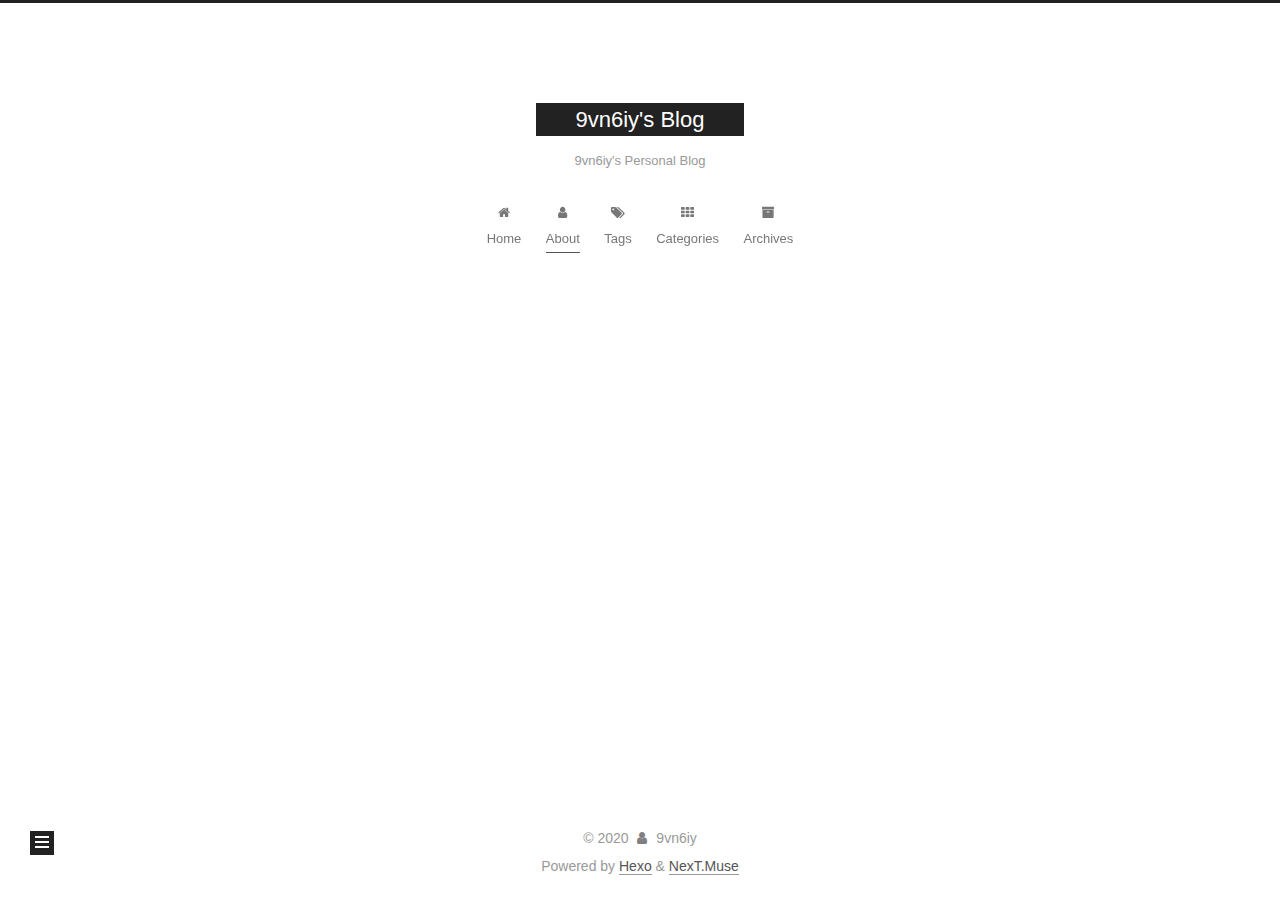
==== about/index.html @ 458c4b7e "Site updated: 2020-06-05 17:55:17" ====
<!DOCTYPE html>
<html lang="zh-Hans">
<head>
  <meta charset="UTF-8">
<meta name="viewport" content="width=device-width, initial-scale=1, maximum-scale=2">
<meta name="theme-color" content="#222">
<meta name="generator" content="Hexo 4.2.1">
  <link rel="apple-touch-icon" sizes="180x180" href="/images/apple-touch-icon-next.png">
  <link rel="icon" type="image/png" sizes="32x32" href="/images/favicon-32x32-next.png">
  <link rel="icon" type="image/png" sizes="16x16" href="/images/favicon-16x16-next.png">
  <link rel="mask-icon" href="/images/logo.svg" color="#222">

<link rel="stylesheet" href="/css/main.css">


<link rel="stylesheet" href="/lib/font-awesome/css/font-awesome.min.css">

<script id="hexo-configurations">
    var NexT = window.NexT || {};
    var CONFIG = {"hostname":"yoursite.com","root":"/","scheme":"Muse","version":"7.8.0","exturl":false,"sidebar":{"position":"left","display":"post","padding":18,"offset":12,"onmobile":false},"copycode":{"enable":false,"show_result":false,"style":null},"back2top":{"enable":true,"sidebar":false,"scrollpercent":false},"bookmark":{"enable":false,"color":"#222","save":"auto"},"fancybox":false,"mediumzoom":false,"lazyload":false,"pangu":false,"comments":{"style":"tabs","active":null,"storage":true,"lazyload":false,"nav":null},"algolia":{"hits":{"per_page":10},"labels":{"input_placeholder":"Search for Posts","hits_empty":"We didn't find any results for the search: ${query}","hits_stats":"${hits} results found in ${time} ms"}},"localsearch":{"enable":false,"trigger":"auto","top_n_per_article":1,"unescape":false,"preload":false},"motion":{"enable":true,"async":false,"transition":{"post_block":"fadeIn","post_header":"slideDownIn","post_body":"slideDownIn","coll_header":"slideLeftIn","sidebar":"slideUpIn"}}};
  </script>

  <meta property="og:type" content="website">
<meta property="og:title" content="about">
<meta property="og:url" content="http://yoursite.com/about/index.html">
<meta property="og:site_name" content="9vn6iy&#39;s Blog">
<meta property="article:published_time" content="2020-06-05T09:45:05.000Z">
<meta property="article:modified_time" content="2020-06-05T09:45:13.853Z">
<meta property="article:author" content="9vn6iy">
<meta name="twitter:card" content="summary">

<link rel="canonical" href="http://yoursite.com/about/">


<script id="page-configurations">
  // https://hexo.io/docs/variables.html
  CONFIG.page = {
    sidebar: "",
    isHome : false,
    isPost : false,
    lang   : 'zh-Hans'
  };
</script>

  <title>about | 9vn6iy's Blog
</title>
  






  <noscript>
  <style>
  .use-motion .brand,
  .use-motion .menu-item,
  .sidebar-inner,
  .use-motion .post-block,
  .use-motion .pagination,
  .use-motion .comments,
  .use-motion .post-header,
  .use-motion .post-body,
  .use-motion .collection-header { opacity: initial; }

  .use-motion .site-title,
  .use-motion .site-subtitle {
    opacity: initial;
    top: initial;
  }

  .use-motion .logo-line-before i { left: initial; }
  .use-motion .logo-line-after i { right: initial; }
  </style>
</noscript>

</head>

<body itemscope itemtype="http://schema.org/WebPage">
  <div class="container use-motion">
    <div class="headband"></div>

    <header class="header" itemscope itemtype="http://schema.org/WPHeader">
      <div class="header-inner"><div class="site-brand-container">
  <div class="site-nav-toggle">
    <div class="toggle" aria-label="Toggle navigation bar">
      <span class="toggle-line toggle-line-first"></span>
      <span class="toggle-line toggle-line-middle"></span>
      <span class="toggle-line toggle-line-last"></span>
    </div>
  </div>

  <div class="site-meta">

    <a href="/" class="brand" rel="start">
      <span class="logo-line-before"><i></i></span>
      <h1 class="site-title">9vn6iy's Blog</h1>
      <span class="logo-line-after"><i></i></span>
    </a>
      <p class="site-subtitle" itemprop="description">9vn6iy's Personal Blog</p>
  </div>

  <div class="site-nav-right">
    <div class="toggle popup-trigger">
    </div>
  </div>
</div>




<nav class="site-nav">
  <ul id="menu" class="menu">
        <li class="menu-item menu-item-home">

    <a href="/" rel="section"><i class="fa fa-fw fa-home"></i>Home</a>

  </li>
        <li class="menu-item menu-item-about">

    <a href="/about/" rel="section"><i class="fa fa-fw fa-user"></i>About</a>

  </li>
        <li class="menu-item menu-item-tags">

    <a href="/tags/" rel="section"><i class="fa fa-fw fa-tags"></i>Tags</a>

  </li>
        <li class="menu-item menu-item-categories">

    <a href="/categories/" rel="section"><i class="fa fa-fw fa-th"></i>Categories</a>

  </li>
        <li class="menu-item menu-item-archives">

    <a href="/archives/" rel="section"><i class="fa fa-fw fa-archive"></i>Archives</a>

  </li>
  </ul>
</nav>




</div>
    </header>

    
  <div class="back-to-top">
    <i class="fa fa-arrow-up"></i>
    <span>0%</span>
  </div>


    <main class="main">
      <div class="main-inner">
        <div class="content-wrap">
          
  
  

          <div class="content page posts-expand">
            

    
    
    
    <div class="post-block" lang="zh-Hans">
      <header class="post-header">

<h1 class="post-title" itemprop="name headline">about
</h1>

<div class="post-meta">
  

</div>

</header>

      
      
      
      <div class="post-body">
          
      </div>
      
      
      
    </div>
    

    
    
    


          </div>
          

<script>
  window.addEventListener('tabs:register', () => {
    let { activeClass } = CONFIG.comments;
    if (CONFIG.comments.storage) {
      activeClass = localStorage.getItem('comments_active') || activeClass;
    }
    if (activeClass) {
      let activeTab = document.querySelector(`a[href="#comment-${activeClass}"]`);
      if (activeTab) {
        activeTab.click();
      }
    }
  });
  if (CONFIG.comments.storage) {
    window.addEventListener('tabs:click', event => {
      if (!event.target.matches('.tabs-comment .tab-content .tab-pane')) return;
      let commentClass = event.target.classList[1];
      localStorage.setItem('comments_active', commentClass);
    });
  }
</script>

        </div>
          
  
  <div class="toggle sidebar-toggle">
    <span class="toggle-line toggle-line-first"></span>
    <span class="toggle-line toggle-line-middle"></span>
    <span class="toggle-line toggle-line-last"></span>
  </div>

  <aside class="sidebar">
    <div class="sidebar-inner">

      <ul class="sidebar-nav motion-element">
        <li class="sidebar-nav-toc">
          Table of Contents
        </li>
        <li class="sidebar-nav-overview">
          Overview
        </li>
      </ul>

      <!--noindex-->
      <div class="post-toc-wrap sidebar-panel">
      </div>
      <!--/noindex-->

      <div class="site-overview-wrap sidebar-panel">
        <div class="site-author motion-element" itemprop="author" itemscope itemtype="http://schema.org/Person">
    <img class="site-author-image" itemprop="image" alt="9vn6iy"
      src="/images/cat.png">
  <p class="site-author-name" itemprop="name">9vn6iy</p>
  <div class="site-description" itemprop="description"></div>
</div>
<div class="site-state-wrap motion-element">
  <nav class="site-state">
      <div class="site-state-item site-state-posts">
          <a href="/archives/">
        
          <span class="site-state-item-count">2</span>
          <span class="site-state-item-name">posts</span>
        </a>
      </div>
      <div class="site-state-item site-state-categories">
            <a href="/categories/">
          
        <span class="site-state-item-count">1</span>
        <span class="site-state-item-name">categories</span></a>
      </div>
      <div class="site-state-item site-state-tags">
            <a href="/tags/">
          
        <span class="site-state-item-count">1</span>
        <span class="site-state-item-name">tags</span></a>
      </div>
  </nav>
</div>
  <div class="links-of-author motion-element">
      <span class="links-of-author-item">
        <a href="https://github.com/9vn6iy" title="GitHub → https:&#x2F;&#x2F;github.com&#x2F;9vn6iy" rel="noopener" target="_blank"><i class="fa fa-fw fa-github"></i>GitHub</a>
      </span>
  </div>



      </div>

    </div>
  </aside>
  <div id="sidebar-dimmer"></div>


      </div>
    </main>

    <footer class="footer">
      <div class="footer-inner">
        

        

<div class="copyright">
  
  &copy; 
  <span itemprop="copyrightYear">2020</span>
  <span class="with-love">
    <i class="fa fa-user"></i>
  </span>
  <span class="author" itemprop="copyrightHolder">9vn6iy</span>
</div>
  <div class="powered-by">Powered by <a href="https://hexo.io/" class="theme-link" rel="noopener" target="_blank">Hexo</a> & <a href="https://muse.theme-next.org/" class="theme-link" rel="noopener" target="_blank">NexT.Muse</a>
  </div>

        








      </div>
    </footer>
  </div>

  
  <script src="/lib/anime.min.js"></script>
  <script src="/lib/velocity/velocity.min.js"></script>
  <script src="/lib/velocity/velocity.ui.min.js"></script>

<script src="/js/utils.js"></script>

<script src="/js/motion.js"></script>


<script src="/js/schemes/muse.js"></script>


<script src="/js/next-boot.js"></script>




  















  

  

</body>
</html>
---- css/main.css ----
:root {
  --body-bg-color: #fff;
  --content-bg-color: #fff;
  --card-bg-color: #f5f5f5;
  --text-color: #555;
  --link-color: #555;
  --link-hover-color: #222;
  --brand-color: #fff;
  --brand-hover-color: #fff;
  --table-row-odd-bg-color: #f9f9f9;
  --table-row-hover-bg-color: #f5f5f5;
  --menu-item-bg-color: #f5f5f5;
  --btn-default-bg: #222;
  --btn-default-color: #fff;
  --btn-default-border-color: #222;
  --btn-default-hover-bg: #fff;
  --btn-default-hover-color: #222;
  --btn-default-hover-border-color: #222;
}
html {
  line-height: 1.15; /* 1 */
  -webkit-text-size-adjust: 100%; /* 2 */
}
body {
  margin: 0;
}
main {
  display: block;
}
h1 {
  font-size: 2em;
  margin: 0.67em 0;
}
hr {
  box-sizing: content-box; /* 1 */
  height: 0; /* 1 */
  overflow: visible; /* 2 */
}
pre {
  font-family: monospace, monospace; /* 1 */
  font-size: 1em; /* 2 */
}
a {
  background: transparent;
}
abbr[title] {
  border-bottom: none; /* 1 */
  text-decoration: underline; /* 2 */
  text-decoration: underline dotted; /* 2 */
}
b,
strong {
  font-weight: bolder;
}
code,
kbd,
samp {
  font-family: monospace, monospace; /* 1 */
  font-size: 1em; /* 2 */
}
small {
  font-size: 80%;
}
sub,
sup {
  font-size: 75%;
  line-height: 0;
  position: relative;
  vertical-align: baseline;
}
sub {
  bottom: -0.25em;
}
sup {
  top: -0.5em;
}
img {
  border-style: none;
}
button,
input,
optgroup,
select,
textarea {
  font-family: inherit; /* 1 */
  font-size: 100%; /* 1 */
  line-height: 1.15; /* 1 */
  margin: 0; /* 2 */
}
button,
input {
/* 1 */
  overflow: visible;
}
button,
select {
/* 1 */
  text-transform: none;
}
button,
[type='button'],
[type='reset'],
[type='submit'] {
  -webkit-appearance: button;
}
button::-moz-focus-inner,
[type='button']::-moz-focus-inner,
[type='reset']::-moz-focus-inner,
[type='submit']::-moz-focus-inner {
  border-style: none;
  padding: 0;
}
button:-moz-focusring,
[type='button']:-moz-focusring,
[type='reset']:-moz-focusring,
[type='submit']:-moz-focusring {
  outline: 1px dotted ButtonText;
}
fieldset {
  padding: 0.35em 0.75em 0.625em;
}
legend {
  box-sizing: border-box; /* 1 */
  color: inherit; /* 2 */
  display: table; /* 1 */
  max-width: 100%; /* 1 */
  padding: 0; /* 3 */
  white-space: normal; /* 1 */
}
progress {
  vertical-align: baseline;
}
textarea {
  overflow: auto;
}
[type='checkbox'],
[type='radio'] {
  box-sizing: border-box; /* 1 */
  padding: 0; /* 2 */
}
[type='number']::-webkit-inner-spin-button,
[type='number']::-webkit-outer-spin-button {
  height: auto;
}
[type='search'] {
  outline-offset: -2px; /* 2 */
  -webkit-appearance: textfield; /* 1 */
}
[type='search']::-webkit-search-decoration {
  -webkit-appearance: none;
}
::-webkit-file-upload-button {
  font: inherit; /* 2 */
  -webkit-appearance: button; /* 1 */
}
details {
  display: block;
}
summary {
  display: list-item;
}
template {
  display: none;
}
[hidden] {
  display: none;
}
::selection {
  background: #262a30;
  color: #eee;
}
html,
body {
  height: 100%;
}
body {
  background: var(--body-bg-color);
  color: var(--text-color);
  font-family: 'Lato', "PingFang SC", "Microsoft YaHei", sans-serif;
  font-size: 1em;
  line-height: 2;
}
@media (max-width: 991px) {
  body {
    padding-left: 0 !important;
    padding-right: 0 !important;
  }
}
h1,
h2,
h3,
h4,
h5,
h6 {
  font-family: 'Lato', "PingFang SC", "Microsoft YaHei", sans-serif;
  font-weight: bold;
  line-height: 1.5;
  margin: 20px 0 15px;
}
h1 {
  font-size: 1.5em;
}
h2 {
  font-size: 1.375em;
}
h3 {
  font-size: 1.25em;
}
h4 {
  font-size: 1.125em;
}
h5 {
  font-size: 1em;
}
h6 {
  font-size: 0.875em;
}
p {
  margin: 0 0 20px 0;
}
a,
span.exturl {
  border-bottom: 1px solid #999;
  color: var(--link-color);
  outline: 0;
  text-decoration: none;
  overflow-wrap: break-word;
  word-wrap: break-word;
  cursor: pointer;
}
a:hover,
span.exturl:hover {
  border-bottom-color: var(--link-hover-color);
  color: var(--link-hover-color);
}
iframe,
img,
video {
  display: block;
  margin-left: auto;
  margin-right: auto;
  max-width: 100%;
}
hr {
  background-image: repeating-linear-gradient(-45deg, #ddd, #ddd 4px, transparent 4px, transparent 8px);
  border: 0;
  height: 3px;
  margin: 40px 0;
}
blockquote {
  border-left: 4px solid #ddd;
  color: #666;
  margin: 0;
  padding: 0 15px;
}
blockquote cite::before {
  content: '-';
  padding: 0 5px;
}
dt {
  font-weight: bold;
}
dd {
  margin: 0;
  padding: 0;
}
kbd {
  background-color: #f5f5f5;
  background-image: linear-gradient(#eee, #fff, #eee);
  border: 1px solid #ccc;
  border-radius: 0.2em;
  box-shadow: 0.1em 0.1em 0.2em rgba(0,0,0,0.1);
  color: #555;
  font-family: inherit;
  padding: 0.1em 0.3em;
  white-space: nowrap;
}
.table-container {
  overflow: auto;
}
table {
  border-collapse: collapse;
  border-spacing: 0;
  font-size: 0.875em;
  margin: 0 0 20px 0;
  width: 100%;
}
tbody tr:nth-of-type(odd) {
  background: var(--table-row-odd-bg-color);
}
tbody tr:hover {
  background: var(--table-row-hover-bg-color);
}
caption,
th,
td {
  font-weight: normal;
  padding: 8px;
  text-align: left;
  vertical-align: middle;
}
th,
td {
  border: 1px solid #ddd;
  border-bottom: 3px solid #ddd;
}
th {
  font-weight: 700;
  padding-bottom: 10px;
}
td {
  border-bottom-width: 1px;
}
.btn {
  background: var(--btn-default-bg);
  border: 2px solid var(--btn-default-border-color);
  border-radius: 0;
  color: var(--btn-default-color);
  display: inline-block;
  font-size: 0.875em;
  line-height: 2;
  padding: 0 20px;
  text-decoration: none;
  transition-property: background-color;
  transition-delay: 0s;
  transition-duration: 0.2s;
  transition-timing-function: ease-in-out;
}
.btn:hover {
  background: var(--btn-default-hover-bg);
  border-color: var(--btn-default-hover-border-color);
  color: var(--btn-default-hover-color);
}
.btn + .btn {
  margin: 0 0 8px 8px;
}
.btn .fa-fw {
  text-align: left;
  width: 1.285714285714286em;
}
.toggle {
  line-height: 0;
}
.toggle .toggle-line {
  background: #fff;
  display: inline-block;
  height: 2px;
  left: 0;
  position: relative;
  top: 0;
  transition: all 0.4s;
  vertical-align: top;
  width: 100%;
}
.toggle .toggle-line:not(:first-child) {
  margin-top: 3px;
}
.toggle.toggle-arrow .toggle-line-first {
  left: 50%;
  top: 2px;
  transform: rotate(45deg);
  width: 50%;
}
.toggle.toggle-arrow .toggle-line-middle {
  left: 2px;
  width: 90%;
}
.toggle.toggle-arrow .toggle-line-last {
  left: 50%;
  top: -2px;
  transform: rotate(-45deg);
  width: 50%;
}
.toggle.toggle-close .toggle-line-first {
  transform: rotate(-45deg);
  top: 5px;
}
.toggle.toggle-close .toggle-line-middle {
  opacity: 0;
}
.toggle.toggle-close .toggle-line-last {
  transform: rotate(45deg);
  top: -5px;
}
.highlight,
pre {
  background: #f7f7f7;
  color: #4d4d4c;
  line-height: 1.6;
  margin: 0 auto 20px;
}
pre,
code {
  font-family: consolas, Menlo, monospace, "PingFang SC", "Microsoft YaHei";
}
code {
  background: #eee;
  border-radius: 3px;
  color: #555;
  padding: 2px 4px;
  overflow-wrap: break-word;
  word-wrap: break-word;
}
.highlight *::selection {
  background: #d6d6d6;
}
.highlight pre {
  border: 0;
  margin: 0;
  padding: 10px 0;
}
.highlight table {
  border: 0;
  margin: 0;
  width: auto;
}
.highlight td {
  border: 0;
  padding: 0;
}
.highlight figcaption {
  background: #eff2f3;
  color: #4d4d4c;
  display: flex;
  font-size: 0.875em;
  justify-content: space-between;
  line-height: 1.2;
  padding: 0.5em;
}
.highlight figcaption a {
  color: #4d4d4c;
}
.highlight figcaption a:hover {
  border-bottom-color: #4d4d4c;
}
.highlight .gutter {
  -moz-user-select: none;
  -ms-user-select: none;
  -webkit-user-select: none;
  user-select: none;
}
.highlight .gutter pre {
  background: #eff2f3;
  color: #869194;
  padding-left: 10px;
  padding-right: 10px;
  text-align: right;
}
.highlight .code pre {
  background: #f7f7f7;
  padding-left: 10px;
  width: 100%;
}
.gist table {
  width: auto;
}
.gist table td {
  border: 0;
}
pre {
  overflow: auto;
  padding: 10px;
}
pre code {
  background: none;
  color: #4d4d4c;
  font-size: 0.875em;
  padding: 0;
  text-shadow: none;
}
pre .deletion {
  background: #fdd;
}
pre .addition {
  background: #dfd;
}
pre .meta {
  color: #eab700;
  -moz-user-select: none;
  -ms-user-select: none;
  -webkit-user-select: none;
  user-select: none;
}
pre .comment {
  color: #8e908c;
}
pre .variable,
pre .attribute,
pre .tag,
pre .name,
pre .regexp,
pre .ruby .constant,
pre .xml .tag .title,
pre .xml .pi,
pre .xml .doctype,
pre .html .doctype,
pre .css .id,
pre .css .class,
pre .css .pseudo {
  color: #c82829;
}
pre .number,
pre .preprocessor,
pre .built_in,
pre .builtin-name,
pre .literal,
pre .params,
pre .constant,
pre .command {
  color: #f5871f;
}
pre .ruby .class .title,
pre .css .rules .attribute,
pre .string,
pre .symbol,
pre .value,
pre .inheritance,
pre .header,
pre .ruby .symbol,
pre .xml .cdata,
pre .special,
pre .formula {
  color: #718c00;
}
pre .title,
pre .css .hexcolor {
  color: #3e999f;
}
pre .function,
pre .python .decorator,
pre .python .title,
pre .ruby .function .title,
pre .ruby .title .keyword,
pre .perl .sub,
pre .javascript .title,
pre .coffeescript .title {
  color: #4271ae;
}
pre .keyword,
pre .javascript .function {
  color: #8959a8;
}
.blockquote-center {
  border-left: none;
  margin: 40px 0;
  padding: 0;
  position: relative;
  text-align: center;
}
.blockquote-center::before,
.blockquote-center::after {
  background-repeat: no-repeat;
  background-size: 22px 22px;
  content: ' ';
  display: block;
  height: 24px;
  opacity: 0.2;
  position: absolute;
  width: 100%;
}
.blockquote-center::before {
  background-image: url("../images/quote-l.svg");
  background-position: 0 -6px;
  border-top: 1px solid #ccc;
  top: -20px;
}
.blockquote-center::after {
  background-image: url("../images/quote-r.svg");
  background-position: 100% 8px;
  border-bottom: 1px solid #ccc;
  bottom: -20px;
}
.blockquote-center p,
.blockquote-center div {
  text-align: center;
}
.post-body .group-picture img {
  margin: 0 auto;
  padding: 0 3px;
}
.group-picture-row {
  margin-bottom: 6px;
  overflow: hidden;
}
.group-picture-column {
  float: left;
  margin-bottom: 10px;
}
.post-body .label {
  color: #555;
  display: inline;
  padding: 0 2px;
}
.post-body .label.default {
  background: #f0f0f0;
}
.post-body .label.primary {
  background: #efe6f7;
}
.post-body .label.info {
  background: #e5f2f8;
}
.post-body .label.success {
  background: #e7f4e9;
}
.post-body .label.warning {
  background: #fcf6e1;
}
.post-body .label.danger {
  background: #fae8eb;
}
.post-body .tabs {
  margin-bottom: 20px;
}
.post-body .tabs,
.tabs-comment {
  display: block;
  padding-top: 10px;
  position: relative;
}
.post-body .tabs ul.nav-tabs,
.tabs-comment ul.nav-tabs {
  display: flex;
  flex-wrap: wrap;
  margin: 0;
  margin-bottom: -1px;
  padding: 0;
}
@media (max-width: 413px) {
  .post-body .tabs ul.nav-tabs,
  .tabs-comment ul.nav-tabs {
    display: block;
    margin-bottom: 5px;
  }
}
.post-body .tabs ul.nav-tabs li.tab,
.tabs-comment ul.nav-tabs li.tab {
  border-bottom: 1px solid #ddd;
  border-left: 1px solid transparent;
  border-right: 1px solid transparent;
  border-top: 3px solid transparent;
  flex-grow: 1;
  list-style-type: none;
  border-radius: 0 0 0 0;
}
@media (max-width: 413px) {
  .post-body .tabs ul.nav-tabs li.tab,
  .tabs-comment ul.nav-tabs li.tab {
    border-bottom: 1px solid transparent;
    border-left: 3px solid transparent;
    border-right: 1px solid transparent;
    border-top: 1px solid transparent;
  }
}
@media (max-width: 413px) {
  .post-body .tabs ul.nav-tabs li.tab,
  .tabs-comment ul.nav-tabs li.tab {
    border-radius: 0;
  }
}
.post-body .tabs ul.nav-tabs li.tab a,
.tabs-comment ul.nav-tabs li.tab a {
  border-bottom: initial;
  display: block;
  line-height: 1.8;
  outline: 0;
  padding: 0.25em 0.75em;
  text-align: center;
  transition-delay: 0s;
  transition-duration: 0.2s;
  transition-timing-function: ease-out;
}
.post-body .tabs ul.nav-tabs li.tab a i,
.tabs-comment ul.nav-tabs li.tab a i {
  width: 1.285714285714286em;
}
.post-body .tabs ul.nav-tabs li.tab.active,
.tabs-comment ul.nav-tabs li.tab.active {
  border-bottom: 1px solid transparent;
  border-left: 1px solid #ddd;
  border-right: 1px solid #ddd;
  border-top: 3px solid #fc6423;
}
@media (max-width: 413px) {
  .post-body .tabs ul.nav-tabs li.tab.active,
  .tabs-comment ul.nav-tabs li.tab.active {
    border-bottom: 1px solid #ddd;
    border-left: 3px solid #fc6423;
    border-right: 1px solid #ddd;
    border-top: 1px solid #ddd;
  }
}
.post-body .tabs ul.nav-tabs li.tab.active a,
.tabs-comment ul.nav-tabs li.tab.active a {
  color: var(--link-color);
  cursor: default;
}
.post-body .tabs .tab-content .tab-pane,
.tabs-comment .tab-content .tab-pane {
  border: 1px solid #ddd;
  border-top: 0;
  padding: 20px 20px 0 20px;
  border-radius: 0;
}
.post-body .tabs .tab-content .tab-pane:not(.active),
.tabs-comment .tab-content .tab-pane:not(.active) {
  display: none;
}
.post-body .tabs .tab-content .tab-pane.active,
.tabs-comment .tab-content .tab-pane.active {
  display: block;
}
.post-body .tabs .tab-content .tab-pane.active:nth-of-type(1),
.tabs-comment .tab-content .tab-pane.active:nth-of-type(1) {
  border-radius: 0 0 0 0;
}
@media (max-width: 413px) {
  .post-body .tabs .tab-content .tab-pane.active:nth-of-type(1),
  .tabs-comment .tab-content .tab-pane.active:nth-of-type(1) {
    border-radius: 0;
  }
}
.post-body .note {
  border-radius: 3px;
  margin-bottom: 20px;
  padding: 1em;
  position: relative;
  border: 1px solid #eee;
  border-left-width: 5px;
}
.post-body .note h2,
.post-body .note h3,
.post-body .note h4,
.post-body .note h5,
.post-body .note h6 {
  margin-top: 0;
  border-bottom: initial;
  margin-bottom: 0;
  padding-top: 0;
}
.post-body .note p:first-child,
.post-body .note ul:first-child,
.post-body .note ol:first-child,
.post-body .note table:first-child,
.post-body .note pre:first-child,
.post-body .note blockquote:first-child,
.post-body .note img:first-child {
  margin-top: 0;
}
.post-body .note p:last-child,
.post-body .note ul:last-child,
.post-body .note ol:last-child,
.post-body .note table:last-child,
.post-body .note pre:last-child,
.post-body .note blockquote:last-child,
.post-body .note img:last-child {
  margin-bottom: 0;
}
.post-body .note.default {
  border-left-color: #777;
}
.post-body .note.default h2,
.post-body .note.default h3,
.post-body .note.default h4,
.post-body .note.default h5,
.post-body .note.default h6 {
  color: #777;
}
.post-body .note.primary {
  border-left-color: #6f42c1;
}
.post-body .note.primary h2,
.post-body .note.primary h3,
.post-body .note.primary h4,
.post-body .note.primary h5,
.post-body .note.primary h6 {
  color: #6f42c1;
}
.post-body .note.info {
  border-left-color: #428bca;
}
.post-body .note.info h2,
.post-body .note.info h3,
.post-body .note.info h4,
.post-body .note.info h5,
.post-body .note.info h6 {
  color: #428bca;
}
.post-body .note.success {
  border-left-color: #5cb85c;
}
.post-body .note.success h2,
.post-body .note.success h3,
.post-body .note.success h4,
.post-body .note.success h5,
.post-body .note.success h6 {
  color: #5cb85c;
}
.post-body .note.warning {
  border-left-color: #f0ad4e;
}
.post-body .note.warning h2,
.post-body .note.warning h3,
.post-body .note.warning h4,
.post-body .note.warning h5,
.post-body .note.warning h6 {
  color: #f0ad4e;
}
.post-body .note.danger {
  border-left-color: #d9534f;
}
.post-body .note.danger h2,
.post-body .note.danger h3,
.post-body .note.danger h4,
.post-body .note.danger h5,
.post-body .note.danger h6 {
  color: #d9534f;
}
.pagination .prev,
.pagination .next,
.pagination .page-number,
.pagination .space {
  display: inline-block;
  margin: 0 10px;
  padding: 0 11px;
  position: relative;
  top: -1px;
}
@media (max-width: 767px) {
  .pagination .prev,
  .pagination .next,
  .pagination .page-number,
  .pagination .space {
    margin: 0 5px;
  }
}
.pagination {
  border-top: 1px solid #eee;
  margin: 120px 0 0;
  text-align: center;
}
.pagination .prev,
.pagination .next,
.pagination .page-number {
  border-bottom: 0;
  border-top: 1px solid #eee;
  transition-property: border-color;
  transition-delay: 0s;
  transition-duration: 0.2s;
  transition-timing-function: ease-in-out;
}
.pagination .prev:hover,
.pagination .next:hover,
.pagination .page-number:hover {
  border-top-color: #222;
}
.pagination .space {
  margin: 0;
  padding: 0;
}
.pagination .prev {
  margin-left: 0;
}
.pagination .next {
  margin-right: 0;
}
.pagination .page-number.current {
  background: #ccc;
  border-top-color: #ccc;
  color: #fff;
}
@media (max-width: 767px) {
  .pagination {
    border-top: none;
  }
  .pagination .prev,
  .pagination .next,
  .pagination .page-number {
    border-bottom: 1px solid #eee;
    border-top: 0;
    margin-bottom: 10px;
    padding: 0 10px;
  }
  .pagination .prev:hover,
  .pagination .next:hover,
  .pagination .page-number:hover {
    border-bottom-color: #222;
  }
}
.comments {
  margin-top: 60px;
  overflow: hidden;
}
.comment-button-group {
  display: flex;
  flex-wrap: wrap-reverse;
  justify-content: center;
  margin: 1em 0;
}
.comment-button-group .comment-button {
  margin: 0.1em 0.2em;
}
.comment-button-group .comment-button.active {
  background: var(--btn-default-hover-bg);
  border-color: var(--btn-default-hover-border-color);
  color: var(--btn-default-hover-color);
}
.comment-position {
  display: none;
}
.comment-position.active {
  display: block;
}
.tabs-comment {
  background: var(--content-bg-color);
  margin-top: 4em;
  padding-top: 0;
}
.tabs-comment .comments {
  border: 0;
  box-shadow: none;
  margin-top: 0;
  padding-top: 0;
}
.container {
  min-height: 100%;
  position: relative;
}
.main-inner {
  margin: 0 auto;
  width: 700px;
}
@media (min-width: 1200px) {
  .main-inner {
    width: 800px;
  }
}
@media (min-width: 1600px) {
  .main-inner {
    width: 900px;
  }
}
@media (max-width: 767px) {
  .content-wrap {
    padding: 0 20px;
  }
}
.header {
  background: transparent;
}
.header-inner {
  margin: 0 auto;
  width: 700px;
}
@media (min-width: 1200px) {
  .header-inner {
    width: 800px;
  }
}
@media (min-width: 1600px) {
  .header-inner {
    width: 900px;
  }
}
.site-brand-container {
  display: flex;
  flex-shrink: 0;
  padding: 0 10px;
}
.headband {
  background: #222;
  height: 3px;
}
.site-meta {
  flex-grow: 1;
  text-align: center;
}
@media (max-width: 767px) {
  .site-meta {
    text-align: center;
  }
}
.brand {
  border-bottom: none;
  color: var(--brand-color);
  display: inline-block;
  line-height: 1.375em;
  padding: 0 40px;
  position: relative;
}
.brand:hover {
  color: var(--brand-hover-color);
}
.site-title {
  font-family: 'Lato', "PingFang SC", "Microsoft YaHei", sans-serif;
  font-size: 1.375em;
  font-weight: normal;
  margin: 0;
}
.site-subtitle {
  color: #999;
  font-size: 0.8125em;
  margin: 10px 0;
}
.use-motion .brand {
  opacity: 0;
}
.use-motion .site-title,
.use-motion .site-subtitle,
.use-motion .custom-logo-image {
  opacity: 0;
  position: relative;
  top: -10px;
}
.site-nav-toggle,
.site-nav-right {
  display: none;
}
@media (max-width: 767px) {
  .site-nav-toggle,
  .site-nav-right {
    display: flex;
    flex-direction: column;
    justify-content: center;
  }
}
.site-nav-toggle .toggle,
.site-nav-right .toggle {
  color: var(--text-color);
  padding: 10px;
  width: 22px;
}
.site-nav-toggle .toggle .toggle-line,
.site-nav-right .toggle .toggle-line {
  background: var(--text-color);
  border-radius: 1px;
}
.site-nav {
  display: block;
}
@media (max-width: 767px) {
  .site-nav {
    clear: both;
    display: none;
  }
}
.site-nav.site-nav-on {
  display: block;
}
.menu {
  margin-top: 20px;
  padding-left: 0;
  text-align: center;
}
.menu-item {
  display: inline-block;
  list-style: none;
  margin: 0 10px;
}
@media (max-width: 767px) {
  .menu-item {
    display: block;
    margin-top: 10px;
  }
  .menu-item.menu-item-search {
    display: none;
  }
}
.menu-item a,
.menu-item span.exturl {
  border-bottom: 0;
  display: block;
  font-size: 0.8125em;
  transition-property: border-color;
  transition-delay: 0s;
  transition-duration: 0.2s;
  transition-timing-function: ease-in-out;
}
@media (hover: none) {
  .menu-item a:hover,
  .menu-item span.exturl:hover {
    border-bottom-color: transparent !important;
  }
}
.menu-item .fa {
  margin-right: 8px;
}
.menu-item .badge {
  display: inline-block;
  font-weight: bold;
  line-height: 1;
  margin-left: 0.35em;
  margin-top: 0.35em;
  text-align: center;
  white-space: nowrap;
}
@media (max-width: 767px) {
  .menu-item .badge {
    float: right;
    margin-left: 0;
  }
}
.menu-item-active a,
.menu .menu-item a:hover,
.menu .menu-item span.exturl:hover {
  background: var(--menu-item-bg-color);
}
.use-motion .menu-item {
  opacity: 0;
}
.sidebar {
  background: #222;
  bottom: 0;
  box-shadow: inset 0 2px 6px #000;
  position: fixed;
  top: 0;
}
@media (max-width: 991px) {
  .sidebar {
    display: none;
  }
}
.sidebar-inner {
  color: #999;
  padding: 18px 10px;
  text-align: center;
}
.cc-license {
  margin-top: 10px;
  text-align: center;
}
.cc-license .cc-opacity {
  border-bottom: none;
  opacity: 0.7;
}
.cc-license .cc-opacity:hover {
  opacity: 0.9;
}
.cc-license img {
  display: inline-block;
}
.site-author-image {
  border: 2px solid #333;
  display: block;
  margin: 0 auto;
  max-width: 96px;
  padding: 2px;
}
.site-author-name {
  color: #f5f5f5;
  font-weight: normal;
  margin: 5px 0 0;
  text-align: center;
}
.site-description {
  color: #999;
  font-size: 1em;
  margin-top: 5px;
  text-align: center;
}
.links-of-author {
  margin-top: 15px;
}
.links-of-author a,
.links-of-author span.exturl {
  border-bottom-color: #555;
  display: inline-block;
  font-size: 0.8125em;
  margin-bottom: 10px;
  margin-right: 10px;
  vertical-align: middle;
}
.links-of-author a::before,
.links-of-author span.exturl::before {
  background: #ffd1f0;
  border-radius: 50%;
  content: ' ';
  display: inline-block;
  height: 4px;
  margin-right: 3px;
  vertical-align: middle;
  width: 4px;
}
.sidebar-button {
  margin-top: 15px;
}
.sidebar-button a {
  border: 1px solid #fc6423;
  border-radius: 4px;
  color: #fc6423;
  display: inline-block;
  padding: 0 15px;
}
.sidebar-button a .fa {
  margin-right: 5px;
}
.sidebar-button a:hover {
  background: #fc6423;
  border: 1px solid #fc6423;
  color: #fff;
}
.sidebar-button a:hover .fa {
  color: #fff;
}
.links-of-blogroll {
  font-size: 0.8125em;
  margin-top: 10px;
}
.links-of-blogroll-title {
  font-size: 0.875em;
  font-weight: 600;
  margin-top: 0;
}
.links-of-blogroll-list {
  list-style: none;
  margin: 0;
  padding: 0;
}
#sidebar-dimmer {
  display: none;
}
@media (max-width: 767px) {
  #sidebar-dimmer {
    background: #000;
    display: block;
    height: 100%;
    left: 100%;
    opacity: 0;
    position: fixed;
    top: 0;
    width: 100%;
    z-index: 1100;
  }
  .sidebar-active + #sidebar-dimmer {
    opacity: 0.7;
    transform: translateX(-100%);
    transition: opacity 0.5s;
  }
}
.sidebar-nav {
  margin: 0;
  padding-bottom: 20px;
  padding-left: 0;
}
.sidebar-nav li {
  border-bottom: 1px solid transparent;
  color: #555;
  cursor: pointer;
  display: inline-block;
  font-size: 0.875em;
}
.sidebar-nav li.sidebar-nav-overview {
  margin-left: 10px;
}
.sidebar-nav li:hover {
  color: #f5f5f5;
}
.sidebar-nav .sidebar-nav-active {
  border-bottom-color: #87daff;
  color: #87daff;
}
.sidebar-nav .sidebar-nav-active:hover {
  color: #87daff;
}
.sidebar-panel {
  display: none;
  overflow-x: hidden;
  overflow-y: auto;
}
.sidebar-panel-active {
  display: block;
}
.sidebar-toggle {
  background: #222;
  bottom: 45px;
  cursor: pointer;
  height: 14px;
  left: 30px;
  padding: 5px;
  position: fixed;
  width: 14px;
  z-index: 1300;
}
@media (max-width: 991px) {
  .sidebar-toggle {
    left: 20px;
    opacity: 0.8;
    display: none;
  }
}
.sidebar-toggle:hover .toggle-line {
  background: #87daff;
}
.post-toc {
  font-size: 0.875em;
}
.post-toc ol {
  list-style: none;
  margin: 0;
  padding: 0 2px 5px 10px;
  text-align: left;
}
.post-toc ol > ol {
  padding-left: 0;
}
.post-toc ol a {
  transition-property: all;
  transition-delay: 0s;
  transition-duration: 0.2s;
  transition-timing-function: ease-in-out;
}
.post-toc .nav-item {
  line-height: 1.8;
  overflow: hidden;
  text-overflow: ellipsis;
  white-space: nowrap;
}
.post-toc .nav .nav-child {
  display: none;
}
.post-toc .nav .active > .nav-child {
  display: block;
}
.post-toc .nav .active-current > .nav-child {
  display: block;
}
.post-toc .nav .active-current > .nav-child > .nav-item {
  display: block;
}
.post-toc .nav .active > a {
  border-bottom-color: #87daff;
  color: #87daff;
}
.post-toc .nav .active-current > a {
  color: #87daff;
}
.post-toc .nav .active-current > a:hover {
  color: #87daff;
}
.site-state {
  display: flex;
  justify-content: center;
  line-height: 1.4;
  margin-top: 10px;
  overflow: hidden;
  text-align: center;
  white-space: nowrap;
}
.site-state-item {
  padding: 0 15px;
}
.site-state-item:not(:first-child) {
  border-left: 1px solid #333;
}
.site-state-item a {
  border-bottom: none;
}
.site-state-item-count {
  display: block;
  font-size: 1.25em;
  font-weight: 600;
  text-align: center;
}
.site-state-item-name {
  color: inherit;
  font-size: 0.875em;
}
.footer {
  color: #999;
  font-size: 0.875em;
  padding: 20px 0;
}
.footer.footer-fixed {
  bottom: 0;
  left: 0;
  position: absolute;
  right: 0;
}
.footer-inner {
  box-sizing: border-box;
  margin: 0 auto;
  text-align: center;
  width: 700px;
}
@media (min-width: 1200px) {
  .footer-inner {
    width: 800px;
  }
}
@media (min-width: 1600px) {
  .footer-inner {
    width: 900px;
  }
}
.languages {
  display: inline-block;
  font-size: 1.125em;
  position: relative;
}
.languages .lang-select-label span {
  margin: 0 0.5em;
}
.languages .lang-select {
  height: 100%;
  left: 0;
  opacity: 0;
  position: absolute;
  top: 0;
  width: 100%;
}
.with-love {
  color: #808080;
  display: inline-block;
  margin: 0 5px;
}
.powered-by,
.theme-info {
  display: inline-block;
}
@-moz-keyframes iconAnimate {
  0%, 100% {
    transform: scale(1);
  }
  10%, 30% {
    transform: scale(0.9);
  }
  20%, 40%, 60%, 80% {
    transform: scale(1.1);
  }
  50%, 70% {
    transform: scale(1.1);
  }
}
@-webkit-keyframes iconAnimate {
  0%, 100% {
    transform: scale(1);
  }
  10%, 30% {
    transform: scale(0.9);
  }
  20%, 40%, 60%, 80% {
    transform: scale(1.1);
  }
  50%, 70% {
    transform: scale(1.1);
  }
}
@-o-keyframes iconAnimate {
  0%, 100% {
    transform: scale(1);
  }
  10%, 30% {
    transform: scale(0.9);
  }
  20%, 40%, 60%, 80% {
    transform: scale(1.1);
  }
  50%, 70% {
    transform: scale(1.1);
  }
}
@keyframes iconAnimate {
  0%, 100% {
    transform: scale(1);
  }
  10%, 30% {
    transform: scale(0.9);
  }
  20%, 40%, 60%, 80% {
    transform: scale(1.1);
  }
  50%, 70% {
    transform: scale(1.1);
  }
}
.back-to-top {
  font-size: 12px;
  text-align: center;
  transition-delay: 0s;
  transition-duration: 0.2s;
  transition-timing-function: ease-in-out;
}
.back-to-top {
  background: #222;
  bottom: -100px;
  box-sizing: border-box;
  color: #fff;
  cursor: pointer;
  left: 30px;
  opacity: 1;
  padding: 0 6px;
  position: fixed;
  transition-property: bottom;
  z-index: 1300;
  width: 24px;
}
.back-to-top span {
  display: none;
}
.back-to-top:hover {
  color: #87daff;
}
.back-to-top.back-to-top-on {
  bottom: 19px;
}
@media (max-width: 991px) {
  .back-to-top {
    left: 20px;
    opacity: 0.8;
  }
}
.post-body {
  font-family: 'Lato', "PingFang SC", "Microsoft YaHei", sans-serif;
  overflow-wrap: break-word;
  word-wrap: break-word;
}
@media (min-width: 1200px) {
  .post-body {
    font-size: 1.125em;
  }
}
.post-body .exturl .fa {
  font-size: 0.875em;
  margin-left: 4px;
}
.post-body .image-caption,
.post-body .figure .caption {
  color: #999;
  font-size: 0.875em;
  font-weight: bold;
  line-height: 1;
  margin: -20px auto 15px;
  text-align: center;
}
.post-sticky-flag {
  display: inline-block;
  transform: rotate(30deg);
}
.post-button {
  margin-top: 40px;
  text-align: center;
}
.use-motion .post-block,
.use-motion .pagination,
.use-motion .comments {
  opacity: 0;
}
.use-motion .post-header {
  opacity: 0;
}
.use-motion .post-body {
  opacity: 0;
}
.use-motion .collection-header {
  opacity: 0;
}
.posts-collapse {
  margin-left: 35px;
  position: relative;
}
@media (max-width: 767px) {
  .posts-collapse {
    margin-left: 0px;
    margin-right: 0px;
  }
}
.posts-collapse .collection-title {
  font-size: 1.125em;
  position: relative;
}
.posts-collapse .collection-title::before {
  background: #999;
  border: 1px solid #fff;
  border-radius: 50%;
  content: ' ';
  height: 10px;
  left: 0;
  margin-left: -6px;
  margin-top: -4px;
  position: absolute;
  top: 50%;
  width: 10px;
}
.posts-collapse .collection-year {
  font-size: 1.5em;
  font-weight: bold;
  margin: 60px 0;
  position: relative;
}
.posts-collapse .collection-year::before {
  background: #bbb;
  border-radius: 50%;
  content: ' ';
  height: 8px;
  left: 0;
  margin-left: -4px;
  margin-top: -4px;
  position: absolute;
  top: 50%;
  width: 8px;
}
.posts-collapse .collection-header {
  display: block;
  margin: 0 0 0 20px;
}
.posts-collapse .collection-header small {
  color: #bbb;
  margin-left: 5px;
}
.posts-collapse .post-header {
  border-bottom: 1px dashed #ccc;
  margin: 30px 0;
  padding-left: 15px;
  position: relative;
  transition-property: border;
  transition-delay: 0s;
  transition-duration: 0.2s;
  transition-timing-function: ease-in-out;
}
.posts-collapse .post-header::before {
  background: #bbb;
  border: 1px solid #fff;
  border-radius: 50%;
  content: ' ';
  height: 6px;
  left: 0;
  margin-left: -4px;
  position: absolute;
  top: 0.75em;
  transition-property: background;
  width: 6px;
  transition-delay: 0s;
  transition-duration: 0.2s;
  transition-timing-function: ease-in-out;
}
.posts-collapse .post-header:hover {
  border-bottom-color: #666;
}
.posts-collapse .post-header:hover::before {
  background: #222;
}
.posts-collapse .post-meta {
  display: inline;
  font-size: 0.75em;
  margin-right: 10px;
}
.posts-collapse .post-title {
  display: inline;
}
.posts-collapse .post-title a,
.posts-collapse .post-title span.exturl {
  border-bottom: none;
  color: var(--link-color);
}
.posts-collapse::before {
  background: #f5f5f5;
  content: ' ';
  height: 100%;
  left: 0;
  margin-left: -2px;
  position: absolute;
  top: 1.25em;
  width: 4px;
}
.posts-collapse .fa-external-link {
  font-size: 0.875em;
  margin-left: 5px;
}
.post-eof {
  background: #ccc;
  height: 1px;
  margin: 80px auto 60px;
  text-align: center;
  width: 8%;
}
.post-block:last-of-type .post-eof {
  display: none;
}
.content {
  padding-top: 40px;
}
@media (min-width: 992px) {
  .post-body {
    text-align: justify;
  }
}
@media (max-width: 991px) {
  .post-body {
    text-align: justify;
  }
}
.post-body h1,
.post-body h2,
.post-body h3,
.post-body h4,
.post-body h5,
.post-body h6 {
  padding-top: 10px;
}
.post-body h1 .header-anchor,
.post-body h2 .header-anchor,
.post-body h3 .header-anchor,
.post-body h4 .header-anchor,
.post-body h5 .header-anchor,
.post-body h6 .header-anchor {
  border-bottom-style: none;
  color: #ccc;
  float: right;
  margin-left: 10px;
  visibility: hidden;
}
.post-body h1 .header-anchor:hover,
.post-body h2 .header-anchor:hover,
.post-body h3 .header-anchor:hover,
.post-body h4 .header-anchor:hover,
.post-body h5 .header-anchor:hover,
.post-body h6 .header-anchor:hover {
  color: inherit;
}
.post-body h1:hover .header-anchor,
.post-body h2:hover .header-anchor,
.post-body h3:hover .header-anchor,
.post-body h4:hover .header-anchor,
.post-body h5:hover .header-anchor,
.post-body h6:hover .header-anchor {
  visibility: visible;
}
.post-body iframe,
.post-body img,
.post-body video {
  margin-bottom: 20px;
}
.post-body .video-container {
  height: 0;
  margin-bottom: 20px;
  overflow: hidden;
  padding-top: 75%;
  position: relative;
  width: 100%;
}
.post-body .video-container iframe,
.post-body .video-container object,
.post-body .video-container embed {
  height: 100%;
  left: 0;
  margin: 0;
  position: absolute;
  top: 0;
  width: 100%;
}
.post-gallery {
  align-items: center;
  display: grid;
  grid-gap: 10px;
  grid-template-columns: 1fr 1fr 1fr;
  margin-bottom: 20px;
}
@media (max-width: 767px) {
  .post-gallery {
    grid-template-columns: 1fr 1fr;
  }
}
.post-gallery a {
  border: 0;
}
.post-gallery img {
  margin: 0;
}
.posts-expand .post-header {
  font-size: 1.125em;
}
.posts-expand .post-title {
  font-size: 1.5em;
  font-weight: normal;
  margin: initial;
  text-align: center;
  overflow-wrap: break-word;
  word-wrap: break-word;
}
.posts-expand .post-title-link {
  border-bottom: none;
  color: var(--link-color);
  display: inline-block;
  position: relative;
  vertical-align: top;
}
.posts-expand .post-title-link::before {
  background: var(--link-color);
  bottom: 0;
  content: '';
  height: 2px;
  left: 0;
  position: absolute;
  transform: scaleX(0);
  visibility: hidden;
  width: 100%;
  transition-delay: 0s;
  transition-duration: 0.2s;
  transition-timing-function: ease-in-out;
}
.posts-expand .post-title-link:hover::before {
  transform: scaleX(1);
  visibility: visible;
}
.posts-expand .post-title-link .fa {
  font-size: 0.875em;
  margin-left: 5px;
}
.posts-expand .post-meta {
  color: #999;
  font-family: 'Lato', "PingFang SC", "Microsoft YaHei", sans-serif;
  font-size: 0.75em;
  margin: 3px 0 60px 0;
  text-align: center;
}
.posts-expand .post-meta .post-description {
  font-size: 0.875em;
  margin-top: 2px;
}
.posts-expand .post-meta time {
  border-bottom: 1px dashed #999;
  cursor: pointer;
}
.post-meta .post-meta-item + .post-meta-item::before {
  content: '|';
  margin: 0 0.5em;
}
.post-meta-divider {
  margin: 0 0.5em;
}
.post-meta-item-icon {
  margin-right: 3px;
}
@media (max-width: 991px) {
  .post-meta-item-icon {
    display: inline-block;
  }
}
@media (max-width: 991px) {
  .post-meta-item-text {
    display: none;
  }
}
.post-nav {
  border-top: 1px solid #eee;
  display: flex;
  justify-content: space-between;
  margin-top: 15px;
  padding-top: 10px;
}
.post-nav-item {
  flex: 1;
}
.post-nav-item a {
  border-bottom: none;
  display: block;
  font-size: 0.875em;
  line-height: 1.6;
  position: relative;
}
.post-nav-item a:active {
  top: 2px;
}
.post-nav-item .fa {
  font-size: 0.75em;
}
.post-nav-item:first-child {
  margin-right: 15px;
}
.post-nav-item:first-child a {
  padding-left: 5px;
}
.post-nav-item:first-child .fa {
  margin-right: 5px;
}
.post-nav-item:last-child {
  margin-left: 15px;
  text-align: right;
}
.post-nav-item:last-child a {
  padding-right: 5px;
}
.post-nav-item:last-child .fa {
  margin-left: 5px;
}
.rtl.post-body p,
.rtl.post-body a,
.rtl.post-body h1,
.rtl.post-body h2,
.rtl.post-body h3,
.rtl.post-body h4,
.rtl.post-body h5,
.rtl.post-body h6,
.rtl.post-body li,
.rtl.post-body ul,
.rtl.post-body ol {
  direction: rtl;
  font-family: UKIJ Ekran;
}
.rtl.post-title {
  font-family: UKIJ Ekran;
}
.post-tags {
  margin-top: 40px;
  text-align: center;
}
.post-tags a {
  display: inline-block;
  font-size: 0.8125em;
}
.post-tags a:not(:last-child) {
  margin-right: 10px;
}
.post-widgets {
  border-top: 1px solid #eee;
  margin-top: 15px;
  text-align: center;
}
.wp_rating {
  height: 20px;
  line-height: 20px;
  margin-top: 10px;
  padding-top: 6px;
  text-align: center;
}
.social-like {
  display: flex;
  font-size: 0.875em;
  justify-content: center;
  text-align: center;
}
.reward-container {
  margin: 20px auto;
  padding: 10px 0;
  text-align: center;
  width: 90%;
}
.reward-container button {
  background: #ff2a2a;
  border: 0;
  border-radius: 5px;
  color: #fff;
  cursor: pointer;
  line-height: 2;
  outline: 0;
  padding: 0 15px;
  vertical-align: text-top;
}
.reward-container button:hover {
  background: #f55;
}
#qr {
  padding-top: 20px;
}
#qr a {
  border: 0;
}
#qr img {
  display: inline-block;
  margin: 0.8em 2em 0 2em;
  max-width: 100%;
  width: 180px;
}
#qr p {
  text-align: center;
}
.category-all-page .category-all-title {
  text-align: center;
}
.category-all-page .category-all {
  margin-top: 20px;
}
.category-all-page .category-list {
  list-style: none;
  margin: 0;
  padding: 0;
}
.category-all-page .category-list-item {
  margin: 5px 10px;
}
.category-all-page .category-list-count {
  color: #bbb;
}
.category-all-page .category-list-count::before {
  content: ' (';
  display: inline;
}
.category-all-page .category-list-count::after {
  content: ') ';
  display: inline;
}
.category-all-page .category-list-child {
  padding-left: 10px;
}
.event-list {
  padding: 0;
}
.event-list hr {
  background: #222;
  margin: 20px 0 45px 0;
}
.event-list hr::after {
  background: #222;
  color: #fff;
  content: 'NOW';
  display: inline-block;
  font-weight: bold;
  padding: 0 5px;
  text-align: right;
}
.event-list .event {
  background: #222;
  margin: 20px 0;
  min-height: 40px;
  padding: 15px 0 15px 10px;
}
.event-list .event .event-summary {
  color: #fff;
  margin: 0;
  padding-bottom: 3px;
}
.event-list .event .event-summary::before {
  animation: dot-flash 1s alternate infinite ease-in-out;
  color: #fff;
  content: '\f111';
  display: inline-block;
  font-family: 'FontAwesome';
  font-size: 10px;
  margin-right: 25px;
  vertical-align: middle;
}
.event-list .event .event-relative-time {
  color: #bbb;
  display: inline-block;
  font-size: 12px;
  font-weight: normal;
  padding-left: 12px;
}
.event-list .event .event-details {
  color: #fff;
  display: block;
  line-height: 18px;
  margin-left: 56px;
  padding-bottom: 6px;
  padding-top: 3px;
  text-indent: -24px;
}
.event-list .event .event-details::before {
  color: #fff;
  display: inline-block;
  font-family: 'FontAwesome';
  margin-right: 9px;
  text-align: center;
  text-indent: 0;
  width: 14px;
}
.event-list .event .event-details.event-location::before {
  content: '\f041';
}
.event-list .event .event-details.event-duration::before {
  content: '\f017';
}
.event-list .event-past {
  background: #f5f5f5;
}
.event-list .event-past .event-summary,
.event-list .event-past .event-details {
  color: #bbb;
  opacity: 0.9;
}
.event-list .event-past .event-summary::before,
.event-list .event-past .event-details::before {
  animation: none;
  color: #bbb;
}
@-moz-keyframes dot-flash {
  from {
    opacity: 1;
    transform: scale(1);
  }
  to {
    opacity: 0;
    transform: scale(0.8);
  }
}
@-webkit-keyframes dot-flash {
  from {
    opacity: 1;
    transform: scale(1);
  }
  to {
    opacity: 0;
    transform: scale(0.8);
  }
}
@-o-keyframes dot-flash {
  from {
    opacity: 1;
    transform: scale(1);
  }
  to {
    opacity: 0;
    transform: scale(0.8);
  }
}
@keyframes dot-flash {
  from {
    opacity: 1;
    transform: scale(1);
  }
  to {
    opacity: 0;
    transform: scale(0.8);
  }
}
ul.breadcrumb {
  font-size: 0.75em;
  list-style: none;
  margin: 1em 0;
  padding: 0 2em;
  text-align: center;
}
ul.breadcrumb li {
  display: inline;
}
ul.breadcrumb li + li::before {
  content: '/\00a0';
  font-weight: normal;
  padding: 0.5em;
}
ul.breadcrumb li + li:last-child {
  font-weight: bold;
}
.tag-cloud {
  text-align: center;
}
.tag-cloud a {
  display: inline-block;
  margin: 10px;
}
.tag-cloud a:hover {
  color: #222 !important;
}
@media (max-width: 767px) {
  .header-inner,
  .main-inner,
  .footer-inner {
    width: auto;
  }
}
.header-inner {
  padding-top: 100px;
}
@media (max-width: 767px) {
  .header-inner {
    padding-top: 50px;
  }
}
.main-inner {
  padding-bottom: 60px;
}
.content {
  padding-top: 70px;
}
@media (max-width: 767px) {
  .content {
    padding-top: 35px;
  }
}
embed {
  display: block;
  margin: 0 auto 25px auto;
}
.custom-logo .site-meta-headline {
  text-align: center;
}
.custom-logo .site-title {
  color: #222;
  margin: 10px auto 0;
}
.custom-logo .site-title a {
  border: 0;
}
.custom-logo-image {
  background: #fff;
  margin: 0 auto;
  max-width: 150px;
  padding: 5px;
}
.brand {
  background: var(--btn-default-bg);
}
@media (max-width: 767px) {
  .site-nav {
    border-bottom: 1px solid #ddd;
    border-top: 1px solid #ddd;
    left: 0;
    margin: 0;
    padding: 0;
    width: 100%;
  }
}
@media (max-width: 767px) {
  .menu {
    text-align: left;
  }
}
.menu-item-active a,
.menu .menu-item a:hover,
.menu .menu-item span.exturl:hover {
  background: transparent;
  border-bottom: 1px solid var(--link-hover-color) !important;
}
@media (max-width: 767px) {
  .menu-item-active a,
  .menu .menu-item a:hover,
  .menu .menu-item span.exturl:hover {
    border-bottom: 1px dotted #ddd !important;
  }
}
@media (max-width: 767px) {
  .menu .menu-item {
    margin: 0 10px;
  }
}
.menu .menu-item a,
.menu .menu-item span.exturl {
  border-bottom: 1px solid transparent;
}
@media (max-width: 767px) {
  .menu .menu-item a,
  .menu .menu-item span.exturl {
    padding: 5px 10px;
  }
}
@media (min-width: 768px) and (max-width: 991px) {
  .menu .menu-item .fa {
    display: block;
    line-height: 2;
    margin-right: 0;
    width: 100%;
  }
}
@media (min-width: 992px) {
  .menu .menu-item .fa {
    display: block;
    line-height: 2;
    margin-right: 0;
    width: 100%;
  }
}
.menu .menu-item .badge {
  background: #eee;
  padding: 1px 4px;
}
.sub-menu {
  margin: 10px 0;
}
.sub-menu .menu-item {
  display: inline-block;
}
.sidebar {
  left: -320px;
}
.sidebar.sidebar-active {
  left: 0;
}
.sidebar {
  width: 320px;
  z-index: 1200;
  transition-delay: 0s;
  transition-duration: 0.2s;
  transition-timing-function: ease-out;
}
.sidebar a,
.sidebar span.exturl {
  border-bottom-color: #555;
  color: #999;
}
.sidebar a:hover,
.sidebar span.exturl:hover {
  border-bottom-color: #eee;
  color: #eee;
}
.links-of-blogroll-item {
  padding: 2px 10px;
}
.links-of-blogroll-item a,
.links-of-blogroll-item span.exturl {
  box-sizing: border-box;
  display: inline-block;
  max-width: 280px;
  overflow: hidden;
  text-overflow: ellipsis;
  white-space: nowrap;
}
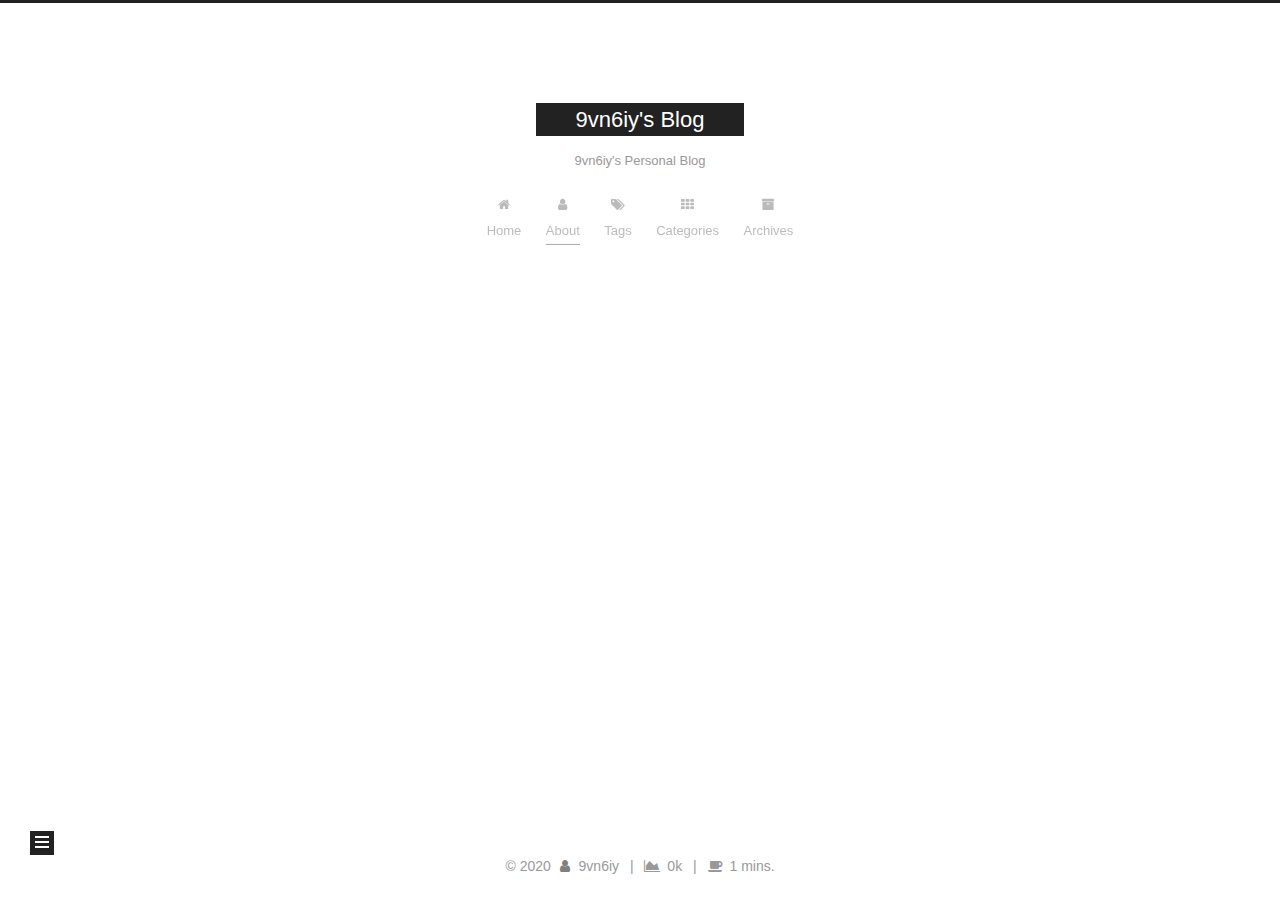
==== commit d3b2e6fd: "Site updated: 2020-06-05 18:09:00" ====
--- a/about/index.html
+++ b/about/index.html
@@ -6,14 +6,16 @@
 <meta name="theme-color" content="#222">
 <meta name="generator" content="Hexo 4.2.1">
   <link rel="apple-touch-icon" sizes="180x180" href="/images/apple-touch-icon-next.png">
-  <link rel="icon" type="image/png" sizes="32x32" href="/images/favicon-32x32-next.png">
-  <link rel="icon" type="image/png" sizes="16x16" href="/images/favicon-16x16-next.png">
+  <link rel="icon" type="image/png" sizes="32x32" href="/images/rocket.png">
+  <link rel="icon" type="image/png" sizes="16x16" href="/images/rocket.png">
   <link rel="mask-icon" href="/images/logo.svg" color="#222">
 
 <link rel="stylesheet" href="/css/main.css">
 
 
 <link rel="stylesheet" href="/lib/font-awesome/css/font-awesome.min.css">
+  <link rel="stylesheet" href="/lib/pace/pace-theme-minimal.min.css">
+  <script src="/lib/pace/pace.min.js"></script>
 
 <script id="hexo-configurations">
     var NexT = window.NexT || {};
@@ -308,9 +310,17 @@
     <i class="fa fa-user"></i>
   </span>
   <span class="author" itemprop="copyrightHolder">9vn6iy</span>
-</div>
-  <div class="powered-by">Powered by <a href="https://hexo.io/" class="theme-link" rel="noopener" target="_blank">Hexo</a> & <a href="https://muse.theme-next.org/" class="theme-link" rel="noopener" target="_blank">NexT.Muse</a>
-  </div>
+    <span class="post-meta-divider">|</span>
+    <span class="post-meta-item-icon">
+      <i class="fa fa-area-chart"></i>
+    </span>
+    <span title="Symbols count total">0k</span>
+    <span class="post-meta-divider">|</span>
+    <span class="post-meta-item-icon">
+      <i class="fa fa-coffee"></i>
+    </span>
+    <span title="Reading time total">1 mins.</span>
+</div>
 
         
 
--- a/css/main.css
+++ b/css/main.css
@@ -1172,7 +1172,7 @@
 }
 .links-of-author a::before,
 .links-of-author span.exturl::before {
-  background: #ffd1f0;
+  background: #ff4e05;
   border-radius: 50%;
   content: ' ';
   display: inline-block;
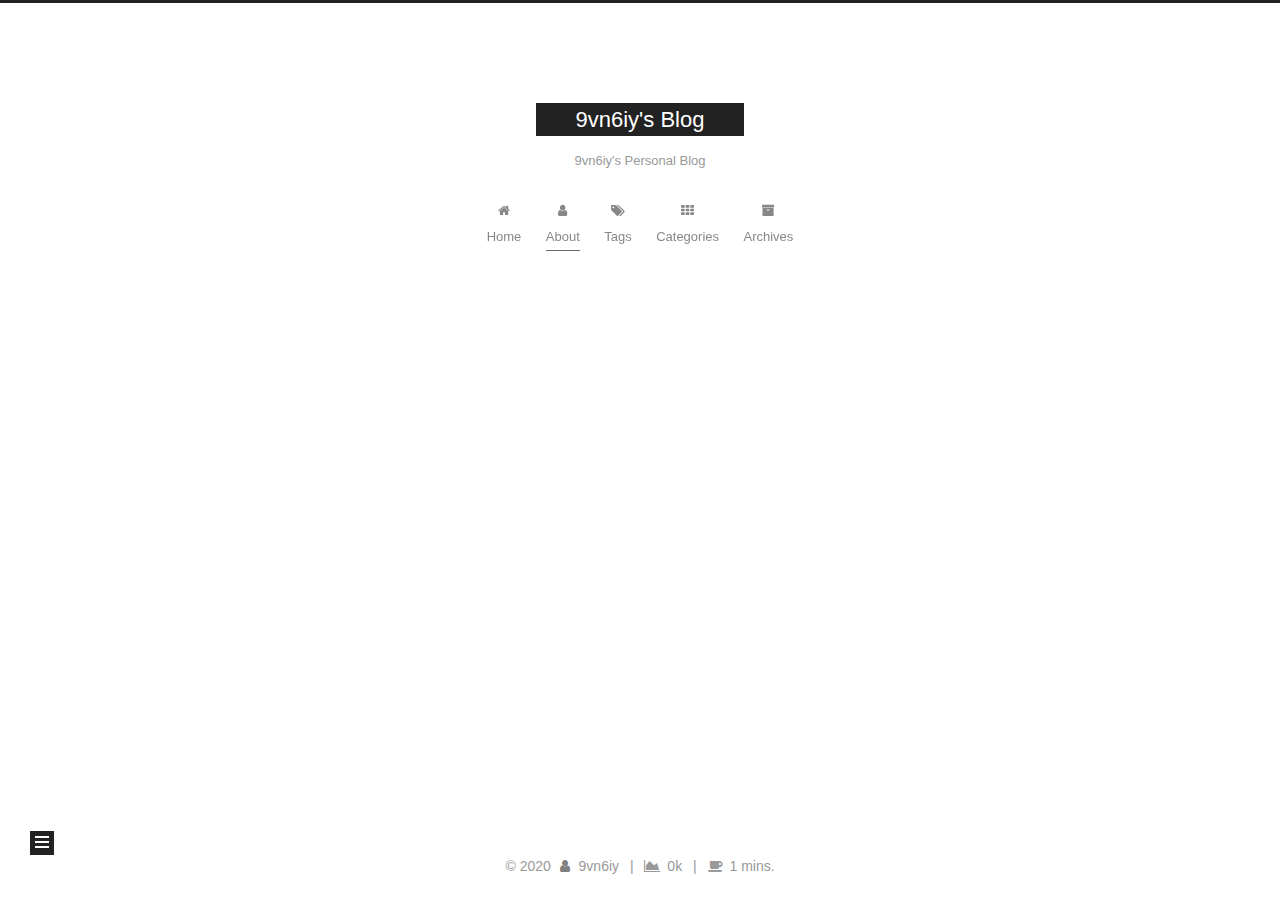
==== commit 75ae925e: "Site updated: 2020-06-06 08:29:58" ====
--- a/about/index.html
+++ b/about/index.html
@@ -1,7 +1,7 @@
 <!DOCTYPE html>
 <html lang="zh-Hans">
 <head>
-  <meta charset="UTF-8">
+  <!-- hexo-inject:begin --><!-- hexo-inject:end --><meta charset="UTF-8">
 <meta name="viewport" content="width=device-width, initial-scale=1, maximum-scale=2">
 <meta name="theme-color" content="#222">
 <meta name="generator" content="Hexo 4.2.1">
@@ -74,12 +74,12 @@
   .use-motion .logo-line-before i { left: initial; }
   .use-motion .logo-line-after i { right: initial; }
   </style>
-</noscript>
+</noscript><!-- hexo-inject:begin --><!-- hexo-inject:end -->
 
 </head>
 
 <body itemscope itemtype="http://schema.org/WebPage">
-  <div class="container use-motion">
+  <!-- hexo-inject:begin --><!-- hexo-inject:end --><div class="container use-motion">
     <div class="headband"></div>
 
     <header class="header" itemscope itemtype="http://schema.org/WPHeader">
@@ -185,6 +185,7 @@
       
       <div class="post-body">
           
+
       </div>
       
       
@@ -260,7 +261,7 @@
       <div class="site-state-item site-state-posts">
           <a href="/archives/">
         
-          <span class="site-state-item-count">2</span>
+          <span class="site-state-item-count">3</span>
           <span class="site-state-item-name">posts</span>
         </a>
       </div>
@@ -348,26 +349,28 @@
 <script src="/js/schemes/muse.js"></script>
 
 
-<script src="/js/next-boot.js"></script>
-
-
-
-
-  
-
-
-
-
-
-
-
-
-
-
-
-
-
-
+<script src="/js/next-boot.js"></script><!-- hexo-inject:begin --><!-- hexo-inject:end -->
+
+
+
+
+  
+
+
+
+
+
+
+
+
+
+
+
+
+
+
+
+  
 
   
 
--- a/css/main.css
+++ b/css/main.css
@@ -1172,7 +1172,7 @@
 }
 .links-of-author a::before,
 .links-of-author span.exturl::before {
-  background: #ff4e05;
+  background: #f224ff;
   border-radius: 50%;
   content: ' ';
   display: inline-block;
@@ -2141,6 +2141,13 @@
 .tag-cloud a:hover {
   color: #222 !important;
 }
+mjx-container[jax="CHTML"][display="true"],
+.has-jax {
+  overflow: auto hidden;
+}
+mjx-container + br {
+  display: none;
+}
 @media (max-width: 767px) {
   .header-inner,
   .main-inner,
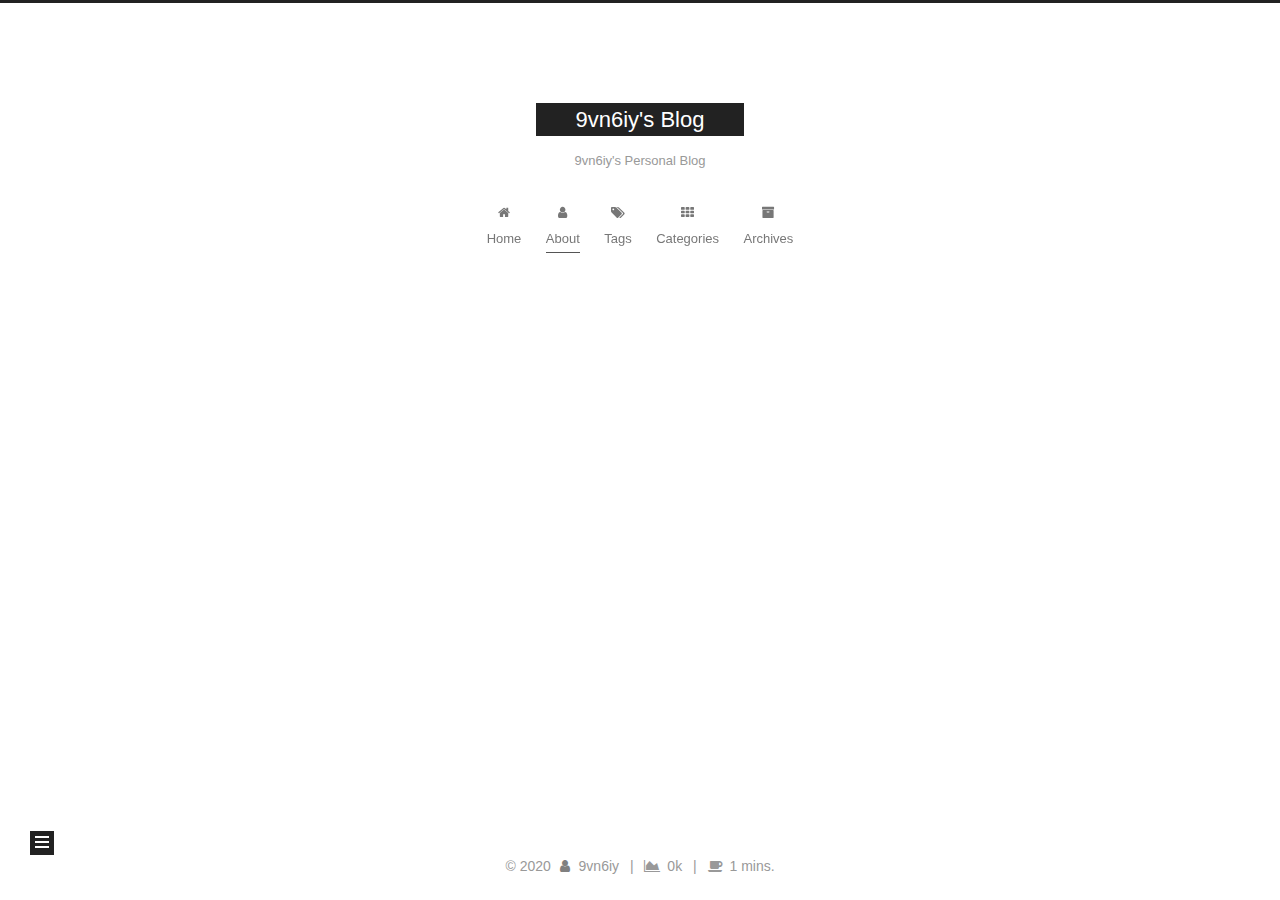
==== commit 24a7e404: "Site updated: 2020-07-30 10:52:31" ====
--- a/about/index.html
+++ b/about/index.html
@@ -261,21 +261,9 @@
       <div class="site-state-item site-state-posts">
           <a href="/archives/">
         
-          <span class="site-state-item-count">3</span>
+          <span class="site-state-item-count">1</span>
           <span class="site-state-item-name">posts</span>
         </a>
-      </div>
-      <div class="site-state-item site-state-categories">
-            <a href="/categories/">
-          
-        <span class="site-state-item-count">1</span>
-        <span class="site-state-item-name">categories</span></a>
-      </div>
-      <div class="site-state-item site-state-tags">
-            <a href="/tags/">
-          
-        <span class="site-state-item-count">1</span>
-        <span class="site-state-item-name">tags</span></a>
       </div>
   </nav>
 </div>
--- a/css/main.css
+++ b/css/main.css
@@ -1172,7 +1172,7 @@
 }
 .links-of-author a::before,
 .links-of-author span.exturl::before {
-  background: #f224ff;
+  background: #8b57f9;
   border-radius: 50%;
   content: ' ';
   display: inline-block;
